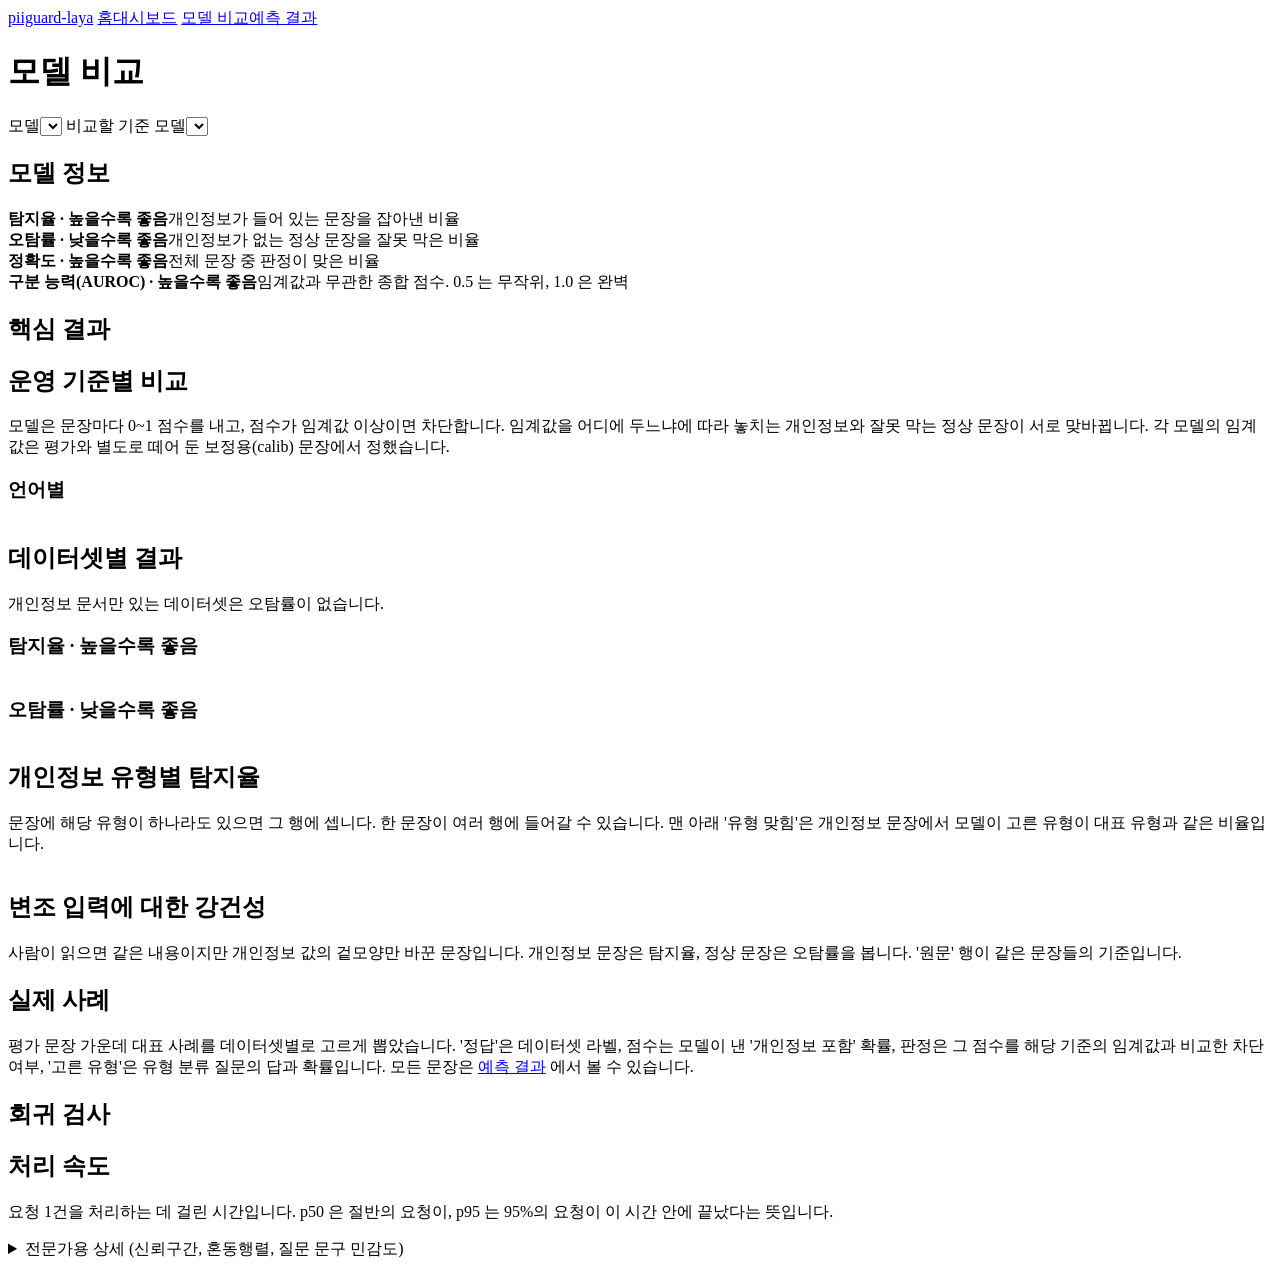
==== src/piiguard_laya/site/assets/evals.html @ 0eaaf0a6 "first commit" ====
<!doctype html>
<html lang="ko"><head><meta charset="utf-8"><meta name="viewport" content="width=device-width, initial-scale=1">
<title>모델 비교 · piiguard-laya</title><link rel="stylesheet" href="_site/site.css"></head>
<body>
<nav class="nav"><div class="nav-in"><a class="brand" href="index.html">piiguard-laya</a>
  <a class="link" data-page="index" href="index.html">홈</a><a class="link" data-page="dashboard" href="dashboard.html">대시보드</a>
  <a class="link" data-page="evals" href="evals.html">모델 비교</a><a class="link" data-page="predictions" href="predictions.html">예측 결과</a>
  <span class="gen"></span></div></nav>
<main class="wrap">
  <header class="sec">
    <h1 id="title">모델 비교</h1>
    <div class="controls">
      <label for="m">모델<select id="m"></select></label>
      <label for="b">비교할 기준 모델<select id="b"></select></label>
      <span class="small muted" id="bnote"></span>
    </div>
    <p class="lede" id="lede"></p>
    <div class="row" id="verdict"></div>
  </header>

  <section class="sec" id="info-sec">
    <h2>모델 정보</h2>
    <div class="grid g2"><div class="card"><dl class="kv" id="info"></dl></div><div class="card" id="train-eval"></div></div>
  </section>

  <section class="sec">
    <div class="guide">
      <div><b>탐지율 · 높을수록 좋음</b><span class="small muted">개인정보가 들어 있는 문장을 잡아낸 비율</span></div>
      <div><b>오탐률 · 낮을수록 좋음</b><span class="small muted">개인정보가 없는 정상 문장을 잘못 막은 비율</span></div>
      <div><b>정확도 · 높을수록 좋음</b><span class="small muted">전체 문장 중 판정이 맞은 비율</span></div>
      <div><b>구분 능력(AUROC) · 높을수록 좋음</b><span class="small muted">임계값과 무관한 종합 점수. 0.5 는 무작위, 1.0 은 완벽</span></div>
    </div>
    <div class="legend" id="legend"></div>
  </section>

  <section class="sec"><h2>핵심 결과</h2><div class="grid g4" id="hero"></div></section>

  <section class="sec">
    <h2>운영 기준별 비교</h2>
    <p class="muted">모델은 문장마다 0~1 점수를 내고, 점수가 임계값 이상이면 차단합니다. 임계값을 어디에 두느냐에 따라 놓치는 개인정보와 잘못 막는 정상 문장이 서로 맞바뀝니다. 각 모델의 임계값은 평가와 별도로 떼어 둔 보정용(calib) 문장에서 정했습니다.</p>
    <div class="grid g3" id="ops"></div>
    <h3>언어별</h3>
    <div class="tw"><table id="lang"></table></div>
  </section>

  <section class="sec">
    <h2>데이터셋별 결과</h2>
    <p class="muted">개인정보 문서만 있는 데이터셋은 오탐률이 없습니다.</p>
    <div class="grid g2">
      <div class="sec"><h3>탐지율 <span class="small muted">· 높을수록 좋음</span></h3><div class="tw"><table id="ds-recall"></table></div></div>
      <div class="sec"><h3>오탐률 <span class="small muted">· 낮을수록 좋음</span></h3><div class="tw"><table id="ds-fpr"></table></div></div>
    </div>
  </section>

  <section class="sec">
    <h2>개인정보 유형별 탐지율</h2>
    <p class="muted">문장에 해당 유형이 하나라도 있으면 그 행에 셉니다. 한 문장이 여러 행에 들어갈 수 있습니다. 맨 아래 '유형 맞힘'은 개인정보 문장에서 모델이 고른 유형이 대표 유형과 같은 비율입니다.</p>
    <div class="tw"><table id="cats"></table></div>
  </section>

  <section class="sec" id="var-sec">
    <h2>변조 입력에 대한 강건성</h2>
    <p class="muted">사람이 읽으면 같은 내용이지만 개인정보 값의 겉모양만 바꾼 문장입니다. 개인정보 문장은 탐지율, 정상 문장은 오탐률을 봅니다. '원문' 행이 같은 문장들의 기준입니다.</p>
    <div class="grid g2" id="vars"></div>
  </section>

  <section class="sec">
    <h2>실제 사례</h2>
    <p class="muted">평가 문장 가운데 대표 사례를 데이터셋별로 고르게 뽑았습니다. '정답'은 데이터셋 라벨, 점수는 모델이 낸 '개인정보 포함' 확률, 판정은 그 점수를 해당 기준의 임계값과 비교한 차단 여부, '고른 유형'은 유형 분류 질문의 답과 확률입니다. 모든 문장은 <a id="pred-link" href="predictions.html">예측 결과</a> 에서 볼 수 있습니다.</p>
    <div id="examples" class="sec"></div>
  </section>

  <section class="sec" id="gate-sec">
    <h2>회귀 검사</h2>
    <p class="muted" id="gate-desc"></p>
    <div id="gate"></div>
  </section>

  <section class="sec">
    <h2>처리 속도</h2>
    <p class="muted">요청 1건을 처리하는 데 걸린 시간입니다. p50 은 절반의 요청이, p95 는 95%의 요청이 이 시간 안에 끝났다는 뜻입니다.</p>
    <div class="tw"><table id="lat"></table></div>
  </section>

  <details class="box">
    <summary>전문가용 상세 (신뢰구간, 혼동행렬, 질문 문구 민감도)</summary>
    <div class="sec"><h3>운영 기준별 전체 지표</h3><div class="tw"><table id="detail"></table></div></div>
    <div class="sec" style="margin-top:18px"><h3>질문 문구 민감도</h3>
      <p class="small muted">미리 정해 둔 질문 문구와 그 평균(ens) 중 보정용 문장의 AUROC 가 가장 높은 것을 점수로 씁니다.</p>
      <div class="tw"><table id="wording"></table></div></div>
    <div class="sec" style="margin-top:18px"><h3>회귀 검사 전체</h3><div class="tw"><table id="gate-all"></table></div></div>
  </details>

  <p class="foot" id="foot"></p>
</main>
<script src="_site/data/summary.js"></script><script src="_site/site.js"></script><script src="_site/evals.js"></script>
</body></html>
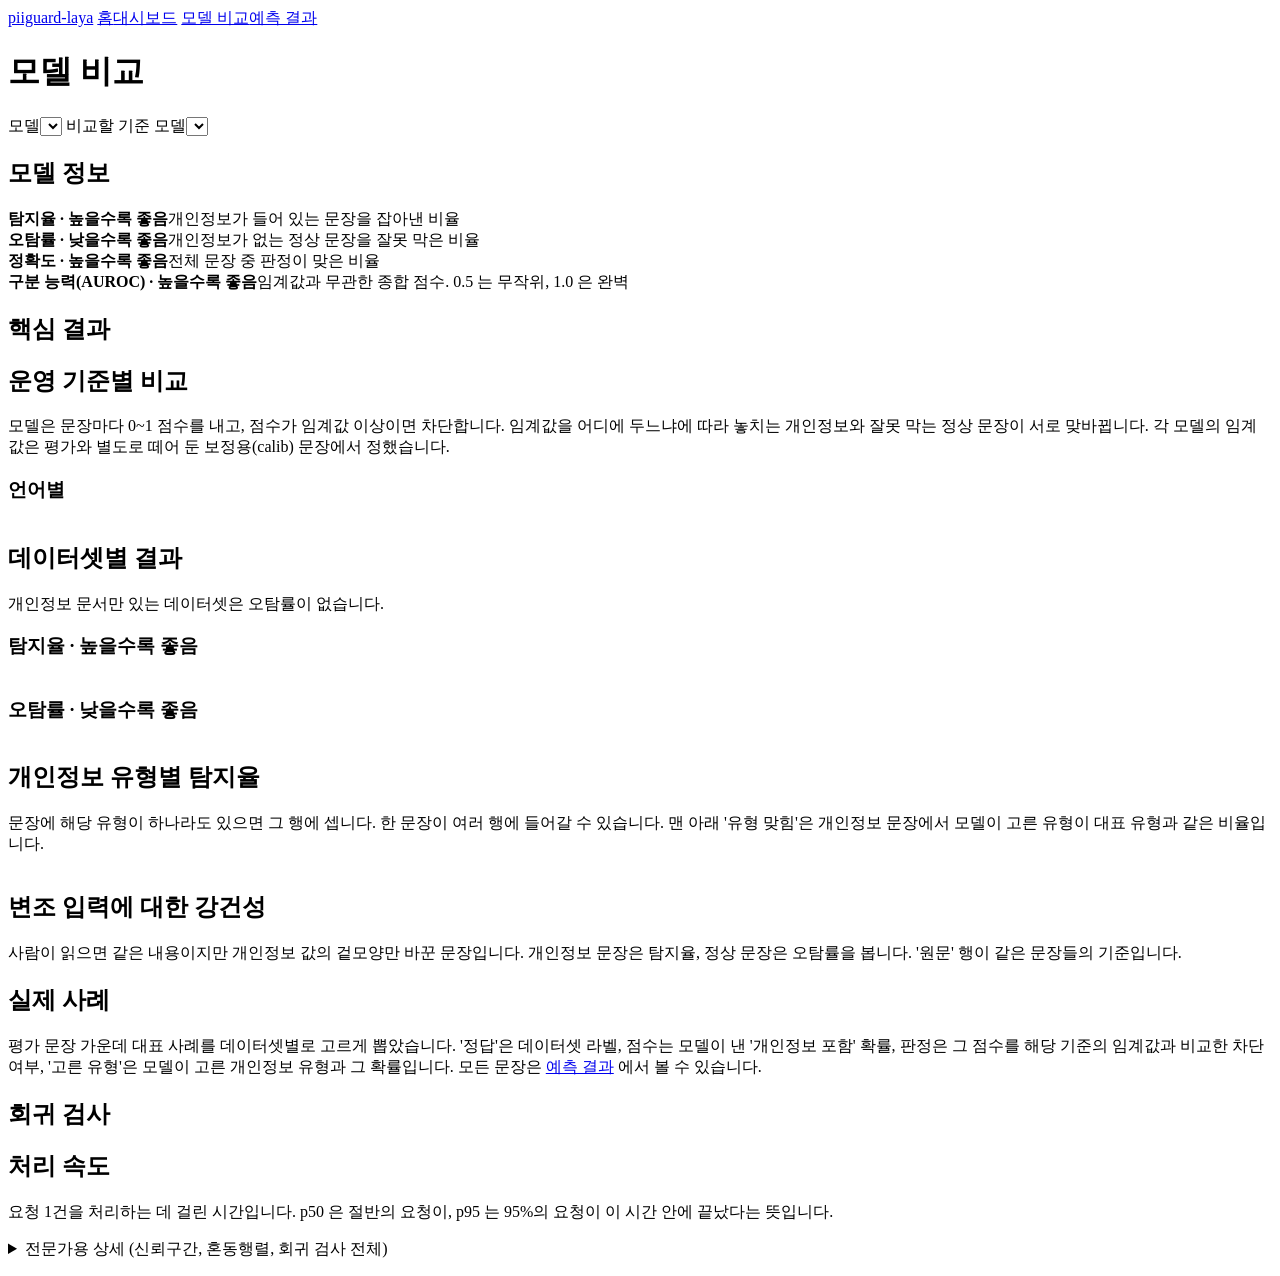
==== commit 3ac99c58: "refactor: use a single pii_type question and explicit base/trained model paths" ====
--- a/src/piiguard_laya/site/assets/evals.html
+++ b/src/piiguard_laya/site/assets/evals.html
@@ -66,7 +66,7 @@
 
   <section class="sec">
     <h2>실제 사례</h2>
-    <p class="muted">평가 문장 가운데 대표 사례를 데이터셋별로 고르게 뽑았습니다. '정답'은 데이터셋 라벨, 점수는 모델이 낸 '개인정보 포함' 확률, 판정은 그 점수를 해당 기준의 임계값과 비교한 차단 여부, '고른 유형'은 유형 분류 질문의 답과 확률입니다. 모든 문장은 <a id="pred-link" href="predictions.html">예측 결과</a> 에서 볼 수 있습니다.</p>
+    <p class="muted">평가 문장 가운데 대표 사례를 데이터셋별로 고르게 뽑았습니다. '정답'은 데이터셋 라벨, 점수는 모델이 낸 '개인정보 포함' 확률, 판정은 그 점수를 해당 기준의 임계값과 비교한 차단 여부, '고른 유형'은 모델이 고른 개인정보 유형과 그 확률입니다. 모든 문장은 <a id="pred-link" href="predictions.html">예측 결과</a> 에서 볼 수 있습니다.</p>
     <div id="examples" class="sec"></div>
   </section>
 
@@ -83,11 +83,8 @@
   </section>
 
   <details class="box">
-    <summary>전문가용 상세 (신뢰구간, 혼동행렬, 질문 문구 민감도)</summary>
+    <summary>전문가용 상세 (신뢰구간, 혼동행렬, 회귀 검사 전체)</summary>
     <div class="sec"><h3>운영 기준별 전체 지표</h3><div class="tw"><table id="detail"></table></div></div>
-    <div class="sec" style="margin-top:18px"><h3>질문 문구 민감도</h3>
-      <p class="small muted">미리 정해 둔 질문 문구와 그 평균(ens) 중 보정용 문장의 AUROC 가 가장 높은 것을 점수로 씁니다.</p>
-      <div class="tw"><table id="wording"></table></div></div>
     <div class="sec" style="margin-top:18px"><h3>회귀 검사 전체</h3><div class="tw"><table id="gate-all"></table></div></div>
   </details>
 
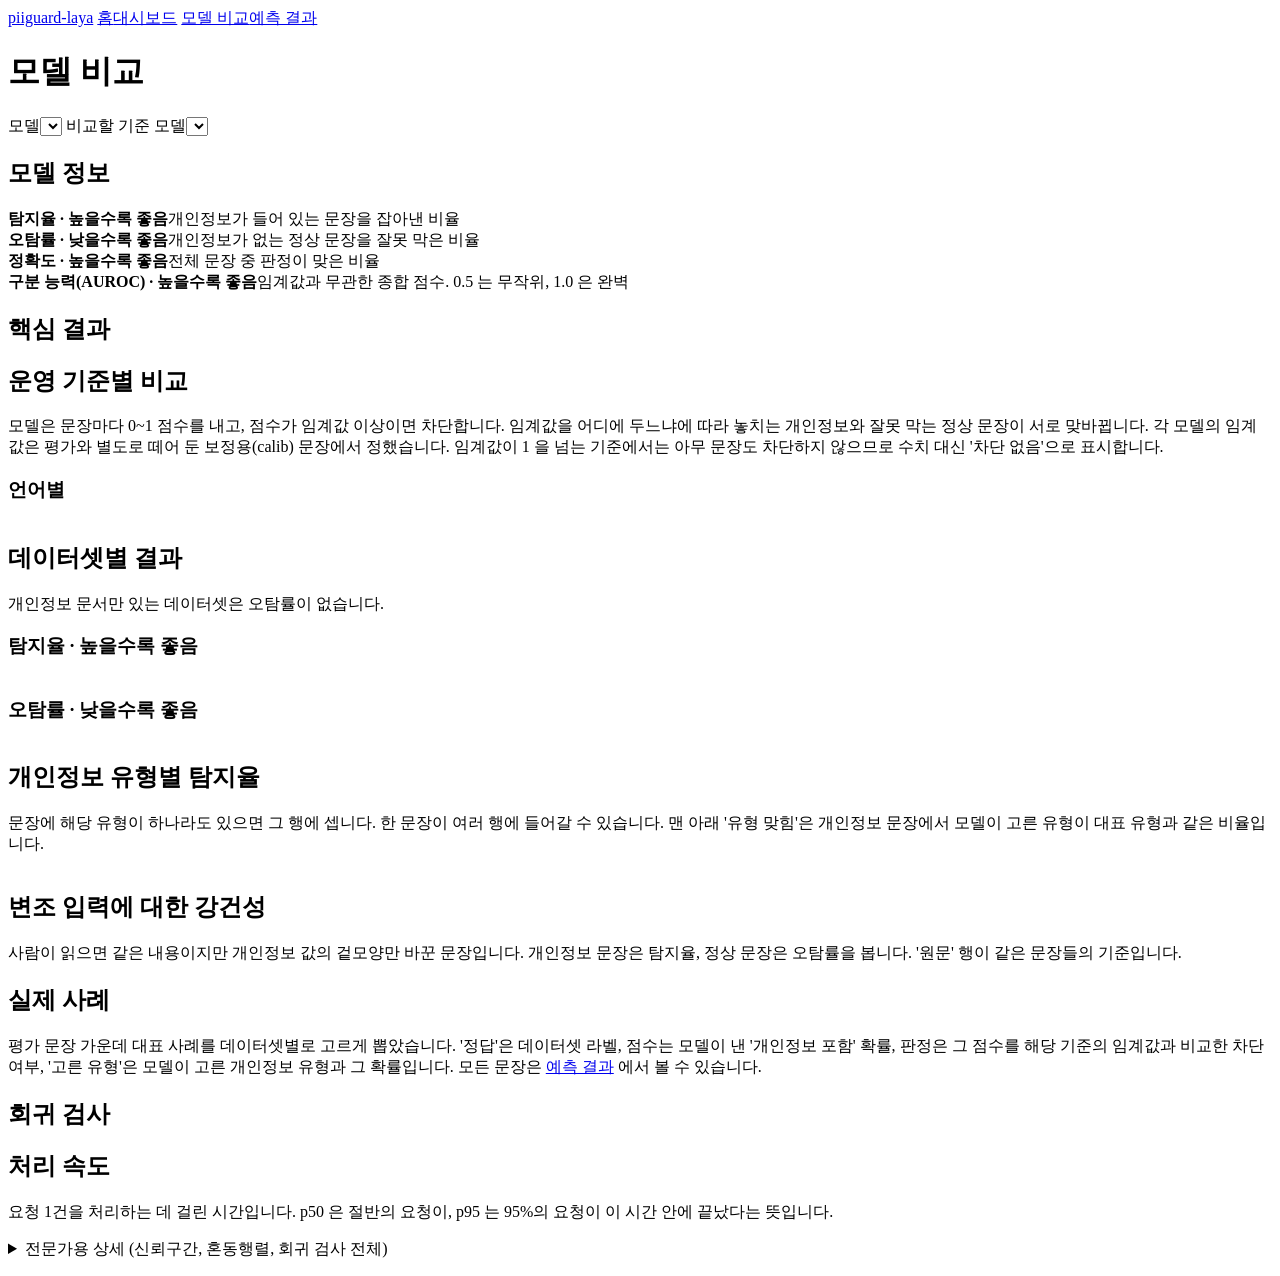
==== commit ac395059: "fix(site): show "no blocking" when an operating point's threshold exceeds 1" ====
--- a/src/piiguard_laya/site/assets/evals.html
+++ b/src/piiguard_laya/site/assets/evals.html
@@ -37,7 +37,7 @@
 
   <section class="sec">
     <h2>운영 기준별 비교</h2>
-    <p class="muted">모델은 문장마다 0~1 점수를 내고, 점수가 임계값 이상이면 차단합니다. 임계값을 어디에 두느냐에 따라 놓치는 개인정보와 잘못 막는 정상 문장이 서로 맞바뀝니다. 각 모델의 임계값은 평가와 별도로 떼어 둔 보정용(calib) 문장에서 정했습니다.</p>
+    <p class="muted">모델은 문장마다 0~1 점수를 내고, 점수가 임계값 이상이면 차단합니다. 임계값을 어디에 두느냐에 따라 놓치는 개인정보와 잘못 막는 정상 문장이 서로 맞바뀝니다. 각 모델의 임계값은 평가와 별도로 떼어 둔 보정용(calib) 문장에서 정했습니다. 임계값이 1 을 넘는 기준에서는 아무 문장도 차단하지 않으므로 수치 대신 '차단 없음'으로 표시합니다.</p>
     <div class="grid g3" id="ops"></div>
     <h3>언어별</h3>
     <div class="tw"><table id="lang"></table></div>
